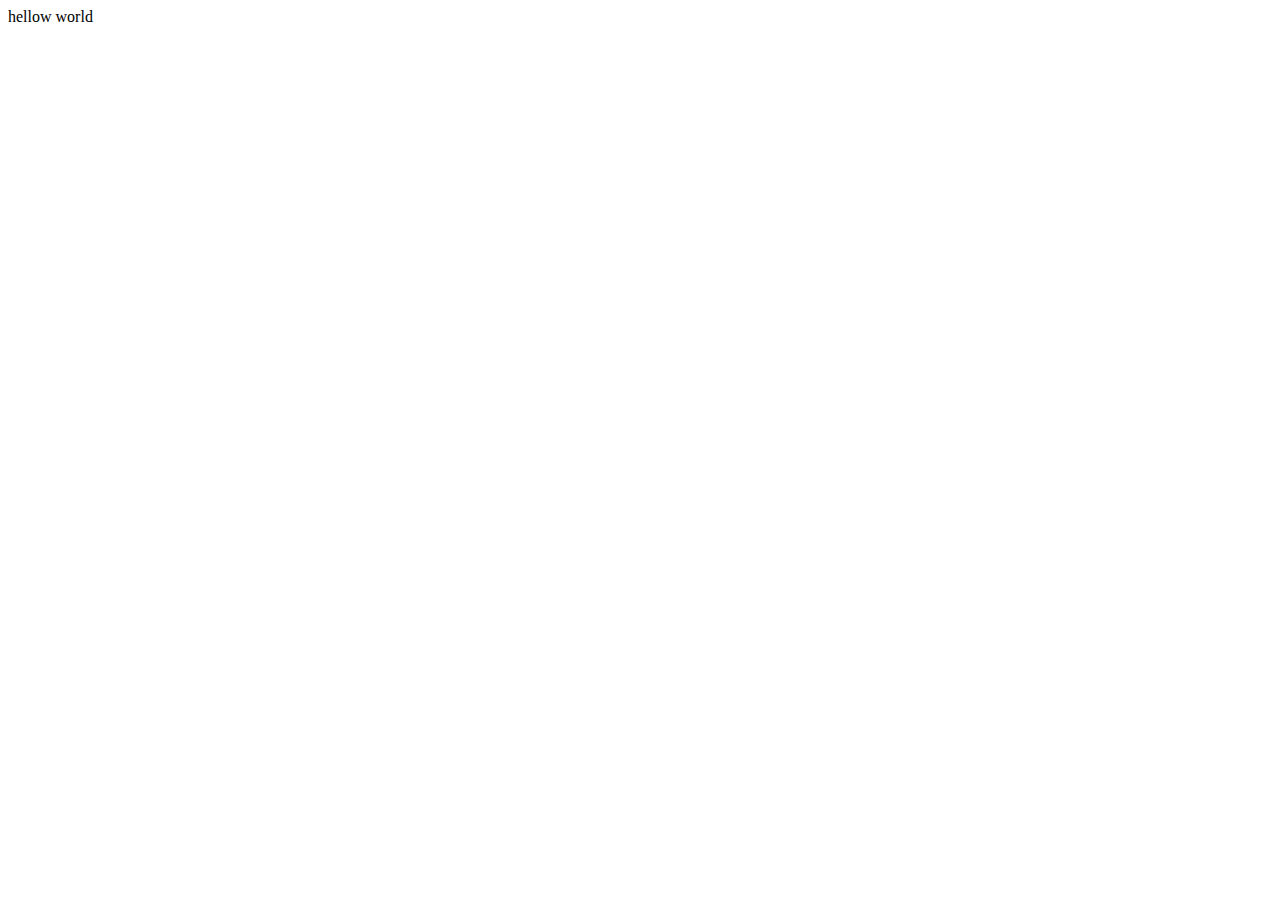
==== index.html @ fbdf26cd "First Commit" ====
<!DOCTYPE html>
<html lang="en">
<head>
    <meta charset="UTF-8">
    <meta name="viewport" content="width=device-width, initial-scale=1.0">
    <title>Document</title>
</head>
<body>
    hellow world
</body>
</html>
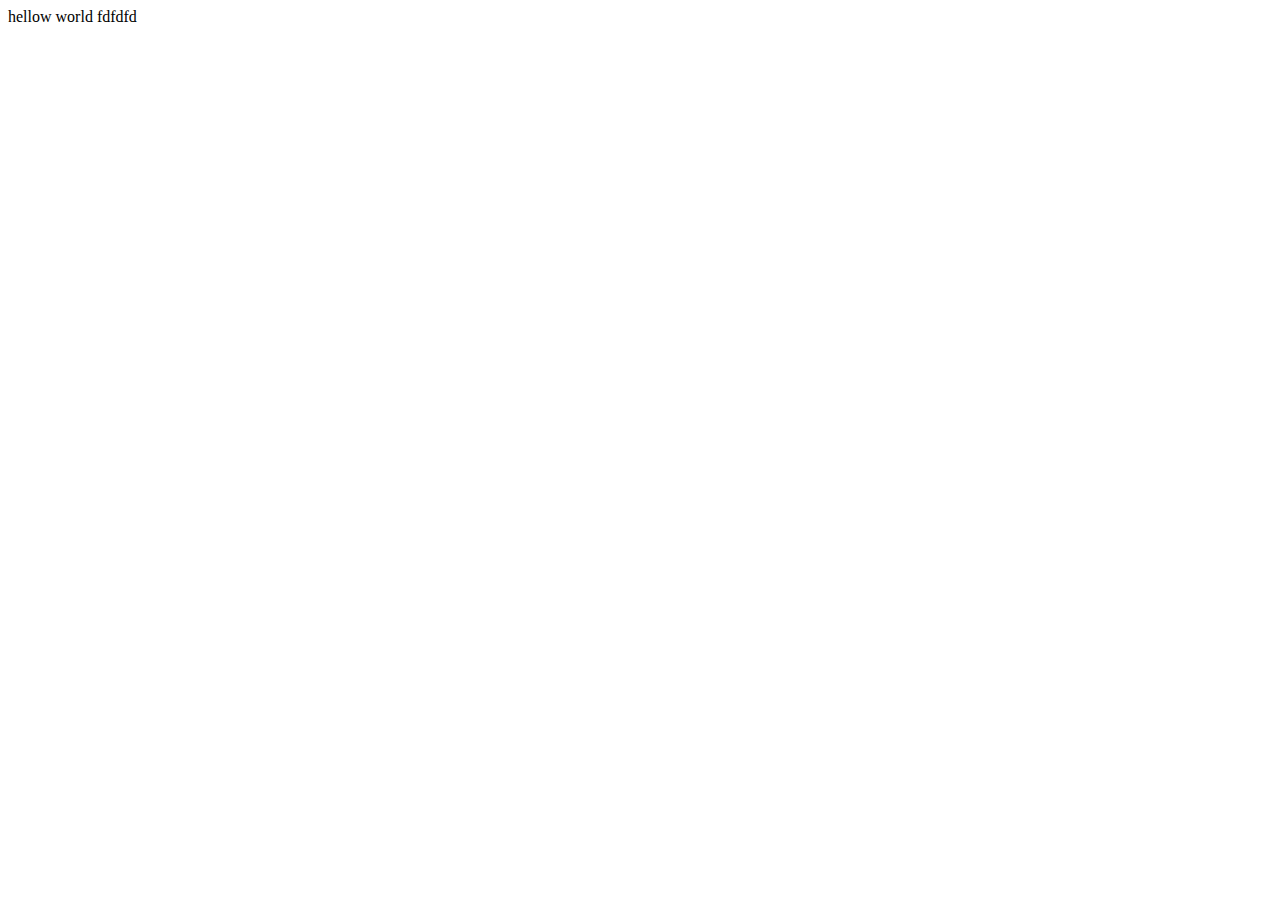
==== commit fcb7d29b: "Update index.html" ====
--- a/index.html
+++ b/index.html
@@ -6,6 +6,6 @@
     <title>Document</title>
 </head>
 <body>
-    hellow world
+    hellow world fdfdfd
 </body>
-</html>+</html>
